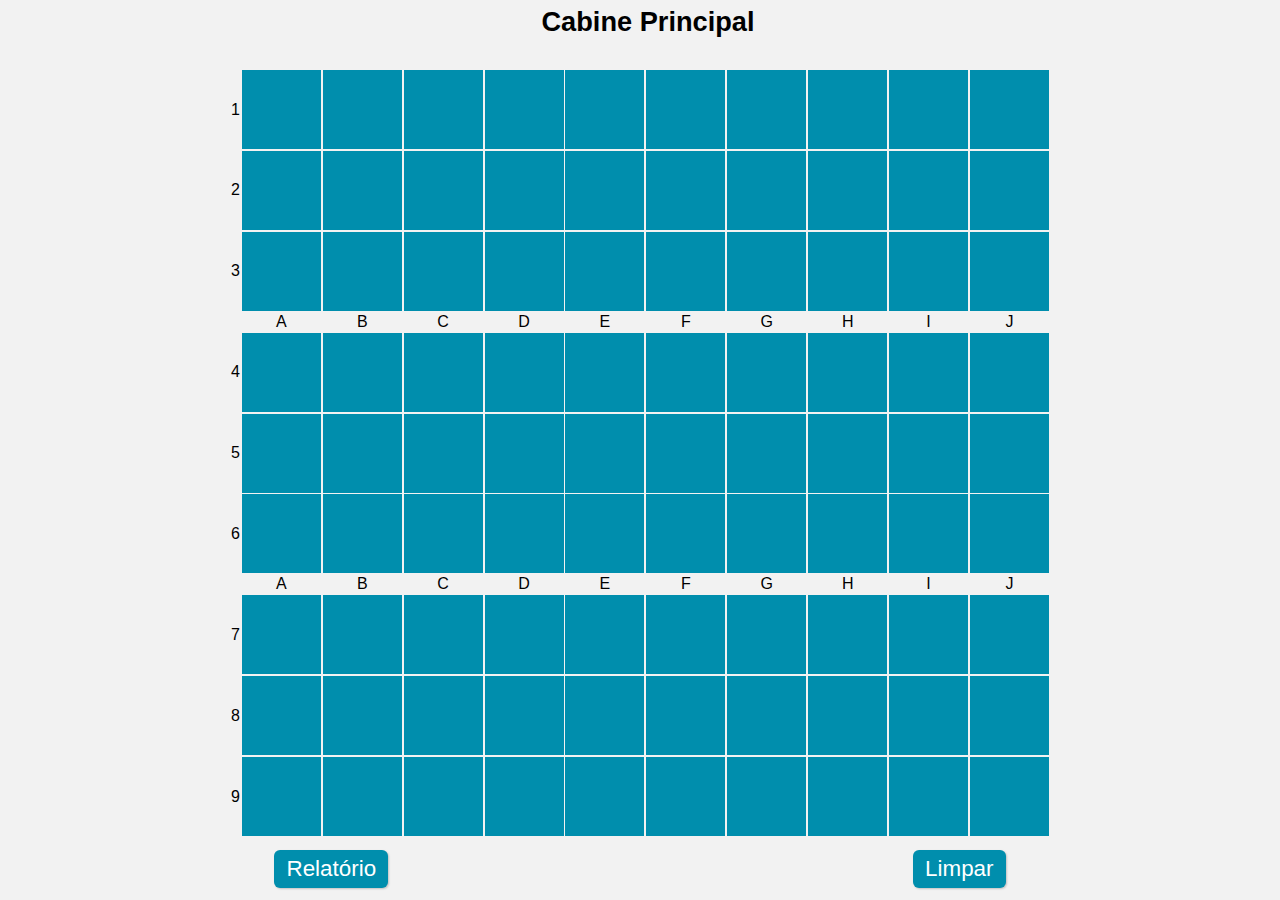
==== www/html/aviao.html @ 4cc53ce4 "Initial project commit" ====
<!DOCTYPE html>
<html lang="pt-br">
    <head>
        <meta charset="UTF-8" />
        <meta name="viewport" content="width=device-width, initial-scale=1.0" />
        <link rel="stylesheet" href="../css/style.css" />
        <link rel="stylesheet" href="../css/aviao/assentos-grid.css" />
        <link rel="stylesheet" href="../css/aviao/style.css" />
    </head>
    <body>
        <div class="modal">
            <div class="wrapper">
                <div
                    class="container"
                    style="display: flex; flex-direction: column"
                >
                    <div
                        class="dados-assento"
                        style="display: flex; justify-content: space-evenly"
                    >
                        <div style="text-align: center">
                            <svg
                                xmlns="http://www.w3.org/2000/svg"
                                viewBox="0 -960 960 960"
                                fill="gray"
                                style="width: 3rem"
                            >
                                <path
                                    d="M313.33-733.33q-30.33 0-51.5-21.17-21.16-21.17-21.16-51.5t21.16-52.17Q283-880 313.33-880q30.34 0 52.17 21.83 21.83 21.84 21.83 52.17 0 30.33-21.83 51.5t-52.17 21.17Zm244.67 560H284.67q-28.34 0-49.84-19.17-21.5-19.17-27.16-47.5l-91-456.67H186L273.33-240H558v66.67ZM791.33-80 674-283.33H372q-27 0-47.83-15.84Q303.33-315 298-341.33L252-578q-9.67-46.67 22.83-82.67t80.5-36q35 0 61.17 22T450-618l45.33 227.33h154q20.34 0 36.34 11.67 16 11.67 26.33 29l138 236.67L791.33-80Z"
                                />
                            </svg>
                            <br />
                            <span style="font-size: 1.2em; font-weight: bold"
                                >A1</span
                            >
                        </div>
                        <div style="text-align: center">
                            <svg
                                xmlns="http://www.w3.org/2000/svg"
                                viewBox="0 -960 960 960"
                                style="width: 3rem"
                                fill="green"
                            >
                                <path
                                    d="M447.67-120v-84.67Q392-215.33 354.83-249q-37.16-33.67-53.83-88.33l62-25.34q16.33 48 47.5 72t77.17 24q45.66 0 75.83-22.16Q593.67-311 593.67-352T568-415.83Q542.33-438.67 465-464q-76.67-24.33-111-62.17Q319.67-564 319.67-620q0-58.33 37.66-95 37.67-36.67 90.34-41.67V-840h66.66v83.33q46.67 6 79.17 31.84Q626-699 642.33-660l-62 26.67q-13.33-32-36.33-47t-61-15q-45.33 0-71 20.5t-25.67 54.16q0 36.34 30 58.34T525-516.67q68.33 20.67 101.83 61.5 33.5 40.84 33.5 99.84 0 65.66-38.66 103.66-38.67 38-107.34 48.34V-120h-66.66Z"
                                />
                            </svg>
                            <br />
                            <span style="font-size: 1.2em; font-weight: bold"
                                >R$5000,00</span
                            >
                        </div>
                    </div>
                    <div
                        class="nome-pessoa"
                        style="
                            display: flex;
                            align-items: center;
                            justify-content: center;
                            flex-direction: column;
                        "
                    >
                        <div class="icone-pessoa" style="text-align: center">
                            <svg
                                xmlns="http://www.w3.org/2000/svg"
                                viewBox="0 -960 960 960"
                                style="width: 3rem"
                                fill="gray"
                            >
                                <path
                                    d="M480-480.67q-66 0-109.67-43.66Q326.67-568 326.67-634t43.66-109.67Q414-787.33 480-787.33t109.67 43.66Q633.33-700 633.33-634t-43.66 109.67Q546-480.67 480-480.67ZM160-160v-100q0-36.67 18.5-64.17T226.67-366q65.33-30.33 127.66-45.5 62.34-15.17 125.67-15.17t125.33 15.5q62 15.5 127.28 45.3 30.54 14.42 48.96 41.81Q800-296.67 800-260v100H160Zm66.67-66.67h506.66V-260q0-14.33-8.16-27-8.17-12.67-20.5-19-60.67-29.67-114.34-41.83Q536.67-360 480-360t-111 12.17Q314.67-335.67 254.67-306q-12.34 6.33-20.17 19-7.83 12.67-7.83 27v33.33ZM480-547.33q37 0 61.83-24.84Q566.67-597 566.67-634t-24.84-61.83Q517-720.67 480-720.67t-61.83 24.84Q393.33-671 393.33-634t24.84 61.83Q443-547.33 480-547.33Zm0-86.67Zm0 407.33Z"
                                />
                            </svg>
                            <br />
                            <span style="font-size: 1.2em; font-weight: bold"
                                >Passageiro</span
                            >
                        </div>
                        <input
                            type="text"
                            id="nome-pessoa"
                            style="
                                height: fit-content;
                                width: 80%;
                                font-size: 1.1rem;
                            "
                        />
                    </div>
                    <div
                        style="
                            display: flex;
                            justify-content: space-around;
                            margin-top: 4px;
                        "
                    >
                        <button
                            class="btn-azul"
                            style="
                                font-size: 1rem;
                                background-color: gray;
                                color: white;
                            "
                        >
                            Cancelar
                        </button>
                        <button class="btn-azul" style="font-size: 1rem">
                            Ok
                        </button>
                    </div>
                </div>
            </div>
        </div>
        <div class="black-overlay"></div>
        <!-- Conteúdo da página -->
        <div class="header" onclick="location.href = '..'">
            Cabine Principal
        </div>
        <div class="aviao">
            <!-- assento, column-label, row-label, empty-space -->
            <!-- COLUNA 1 -->
            <div class="row-label" id="row-label-1">1</div>
            <div class="row-label" id="row-label-2">2</div>
            <div class="row-label" id="row-label-3">3</div>
            <div class="row-label empty-space"></div>
            <div class="row-label" id="row-label-4">4</div>
            <div class="row-label" id="row-label-5">5</div>
            <div class="row-label" id="row-label-6">6</div>
            <div class="row-label empty-space"></div>
            <div class="row-label" id="row-label-7">7</div>
            <div class="row-label" id="row-label-8">8</div>
            <div class="row-label" id="row-label-9">9</div>
            <!-- COLUNA 2 -->
            <div class="assento" id="A1"></div>
            <div class="assento" id="A2"></div>
            <div class="assento" id="A3"></div>
            <div class="column-label">A</div>
            <div class="assento" id="A4"></div>
            <div class="assento" id="A5"></div>
            <div class="assento" id="A6"></div>
            <div class="column-label">A</div>
            <div class="assento" id="A7"></div>
            <div class="assento" id="A8"></div>
            <div class="assento" id="A9"></div>
            <!-- COLUNA 3 -->
            <div class="assento" id="B1"></div>
            <div class="assento" id="B2"></div>
            <div class="assento" id="B3"></div>
            <div class="column-label">B</div>
            <div class="assento" id="B4"></div>
            <div class="assento" id="B5"></div>
            <div class="assento" id="B6"></div>
            <div class="column-label">B</div>
            <div class="assento" id="B7"></div>
            <div class="assento" id="B8"></div>
            <div class="assento" id="B9"></div>
            <!-- COLUNA 4 -->
            <div class="assento" id="C1"></div>
            <div class="assento" id="C2"></div>
            <div class="assento" id="C3"></div>
            <div class="column-label">C</div>
            <div class="assento" id="C4"></div>
            <div class="assento" id="C5"></div>
            <div class="assento" id="C6"></div>
            <div class="column-label">C</div>
            <div class="assento" id="C7"></div>
            <div class="assento" id="C8"></div>
            <div class="assento" id="C9"></div>
            <!-- COLUNA 5 -->
            <div class="assento" id="D1"></div>
            <div class="assento" id="D2"></div>
            <div class="assento" id="D3"></div>
            <div class="column-label">D</div>
            <div class="assento" id="D4"></div>
            <div class="assento" id="D5"></div>
            <div class="assento" id="D6"></div>
            <div class="column-label">D</div>
            <div class="assento" id="D7"></div>
            <div class="assento" id="D8"></div>
            <div class="assento" id="D9"></div>
            <!-- COLUNA 6 -->
            <div class="assento" id="E1"></div>
            <div class="assento" id="E2"></div>
            <div class="assento" id="E3"></div>
            <div class="column-label">E</div>
            <div class="assento" id="E4"></div>
            <div class="assento" id="E5"></div>
            <div class="assento" id="E6"></div>
            <div class="column-label">E</div>
            <div class="assento" id="E7"></div>
            <div class="assento" id="E8"></div>
            <div class="assento" id="E9"></div>
            <!-- COLUNA 7 -->
            <div class="assento" id="F1"></div>
            <div class="assento" id="F2"></div>
            <div class="assento" id="F3"></div>
            <div class="column-label">F</div>
            <div class="assento" id="F4"></div>
            <div class="assento" id="F5"></div>
            <div class="assento" id="F6"></div>
            <div class="column-label">F</div>
            <div class="assento" id="F7"></div>
            <div class="assento" id="F8"></div>
            <div class="assento" id="F9"></div>
            <!-- COLUNA 8 -->
            <div class="assento" id="G1"></div>
            <div class="assento" id="G2"></div>
            <div class="assento" id="G3"></div>
            <div class="column-label">G</div>
            <div class="assento" id="G4"></div>
            <div class="assento" id="G5"></div>
            <div class="assento" id="G6"></div>
            <div class="column-label">G</div>
            <div class="assento" id="G7"></div>
            <div class="assento" id="G8"></div>
            <div class="assento" id="G9"></div>
            <!-- COLUNA 9 -->
            <div class="assento" id="H1"></div>
            <div class="assento" id="H2"></div>
            <div class="assento" id="H3"></div>
            <div class="column-label">H</div>
            <div class="assento" id="H4"></div>
            <div class="assento" id="H5"></div>
            <div class="assento" id="H6"></div>
            <div class="column-label">H</div>
            <div class="assento" id="H7"></div>
            <div class="assento" id="H8"></div>
            <div class="assento" id="H9"></div>
            <!-- COLUNA 10 -->
            <div class="assento" id="I1"></div>
            <div class="assento" id="I2"></div>
            <div class="assento" id="I3"></div>
            <div class="column-label">I</div>
            <div class="assento" id="I4"></div>
            <div class="assento" id="I5"></div>
            <div class="assento" id="I6"></div>
            <div class="column-label">I</div>
            <div class="assento" id="I7"></div>
            <div class="assento" id="I8"></div>
            <div class="assento" id="I9"></div>
            <!-- COLUNA 11 -->
            <div class="assento" id="J1"></div>
            <div class="assento" id="J2"></div>
            <div class="assento" id="J3"></div>
            <div class="column-label">J</div>
            <div class="assento" id="J4"></div>
            <div class="assento" id="J5"></div>
            <div class="assento" id="J6"></div>
            <div class="column-label">J</div>
            <div class="assento" id="J7"></div>
            <div class="assento" id="J8"></div>
            <div class="assento" id="J9"></div>
        </div>
        <div class="navbar">
            <div
                class="btn-azul"
                onclick="window.location.href = './relatorio.html'"
            >
                Relatório
            </div>
            <div class="btn-azul" onclick="liberarAssentos();">Limpar</div>
        </div>
        <script>
            function calcularTamanhoAssentos() {
                const aviao = document.querySelector('.aviao');
                const assento = document.querySelector('.assento');
                let asntWidth, asntHeight;

                // calcular tamanho padrão assentos
                aviao.style = ``;
                asntWidth = assento.offsetWidth;
                asntHeight = assento.offsetHeight;
                const cellSize = Math.min(asntWidth, asntHeight);

                // definir estilo
                aviao.style = `--cell-size: ${cellSize}px;`;

                // se não fizer isso, o tamanho do div avião tomara o body todo. Imagino que vou colocar uma navbar e botões então é necessário
                // aviao.style.flex = 'unset';
                // aviao.style.height = 'unset';
                // aviao.style.width = 'unset';
            }

            // Recalcular tamanho da grid quando tamanho da tela mudar
            window.addEventListener('resize', calcularTamanhoAssentos);
            calcularTamanhoAssentos();
        </script>
        <script src="../js/modules/modal.js"></script>
        <script src="../js/modules/precos.js"></script>
        <script src="../js/aviao.js"></script>
        <script>
            // openModal();
        </script>
    </body>
</html>

<!-- TODO: Fazer essa tela funcionar com celular deitado também! -->
---- www/css/style.css ----
* {
    margin: 0;
    padding: 0;
    font-family: sans-serif;
}

body {
    height: 100vh;
}

.btn-azul {
    padding: 0.375rem 0.75rem;
    border: none;
    border-radius: 0.375rem;
    background-color: #008ead;
    color: white;
    font-size: 1em;
}

.btn-azul:active {
    background: #006177;
}
---- www/css/aviao/assentos-grid.css ----
.aviao {
    --cell-size: 1fr;
}

.aviao {
    /* width: 100%;
    height: 100%; */
    flex: 1;
    padding: 0 4px;
}

.aviao {
    display: grid;
    grid-template-columns:
        fit-content(3ch)
        repeat(10, minmax(20px, var(--cell-size)));
    grid-template-rows:
        repeat(3, minmax(20px, var(--cell-size))) fit-content(3ch)
        repeat(3, minmax(20px, var(--cell-size))) fit-content(3ch)
        repeat(3, minmax(20px, var(--cell-size)));
    grid-auto-flow: column;
    gap: 0.12rem;
    justify-content: center;
}

@media (orientation: portrait) {
    .aviao {
        grid-template-columns:
            repeat(3, minmax(20px, var(--cell-size))) fit-content(3ch)
            repeat(3, minmax(20px, var(--cell-size))) fit-content(3ch)
            repeat(3, minmax(20px, var(--cell-size)));
        grid-template-rows:
            fit-content(3ch)
            repeat(10, minmax(20px, var(--cell-size)));
        grid-auto-flow: row;
    }
}

.column-label,
.row-label {
    display: grid;
    place-items: center;
}

.row-label.empty-space {
    visibility: hidden;
}
---- www/css/aviao/style.css ----
:root {
    --background: hsl(0, 0%, 95%);
    box-sizing: content-box;
}
body {
    display: flex;
    justify-content: center;
    background-color: var(--background);
    flex-direction: column;
}

.assento {
    --assento-vazio-color: #008ead;
    --assento-indisponivel-color: gray;
    --assento-ocupado-color: green;
    background-color: var(--assento-vazio-color);
}

.assento.ocupado {
    background-color: var(--assento-ocupado-color);
}

.assento.indisponivel {
    background-color: var(--assento-indisponivel-color);
}

.navbar {
    display: flex;
    flex-direction: row;
    justify-content: space-around;
    padding: 0.75rem;
}

.header {
    font-size: 1.7rem;
    font-weight: bold;
    margin-bottom: 2rem;
    margin-left: 1rem;
    margin-top: 0.375rem;
    text-align: center;
}

.btn-azul {
    width: fit-content;
    box-shadow: 1px 1px 2px rgba(0, 0, 0, 0.2);
    /* border: 1px solid black;
    border-radius: 0; */
    background: #008ead;
    font-size: 1.4em;
}

.btn-azul:active {
    background: #006177;
}

/* ESTILIZAR MODAL */
.modal {
    position: absolute;
    top: 35%;
    left: 50%;
    transform: translate(-50%, -50%);
    z-index: 12;
    display: none;
}

.modal {
    aspect-ratio: 16 / 10;
    width: 90vh;
    height: auto;
}

@media (orientation: portrait) {
    .modal {
        width: 90vw;
        height: auto;
    }
}

.modal {
    background-color: hsl(0, 0%, 97%);
    border: 1px solid rgba(0, 0, 0, 0.15);
    border-radius: 0.5rem;
    padding: 0.375rem;
}

.modal {
    overflow-y: scroll;
    overflow-x: hidden;
}

.modal.active {
    display: block;
}

.black-overlay {
    display: none;
    position: absolute;
    top: 0;
    left: 0;
    width: 100vw;
    height: 100vh;
    background-color: rgba(0, 0, 0, 0.5);
}

.black-overlay.active {
    display: block;
}

.modal .wrapper {
    display: block;
    width: 100%;
    height: 100%;
}
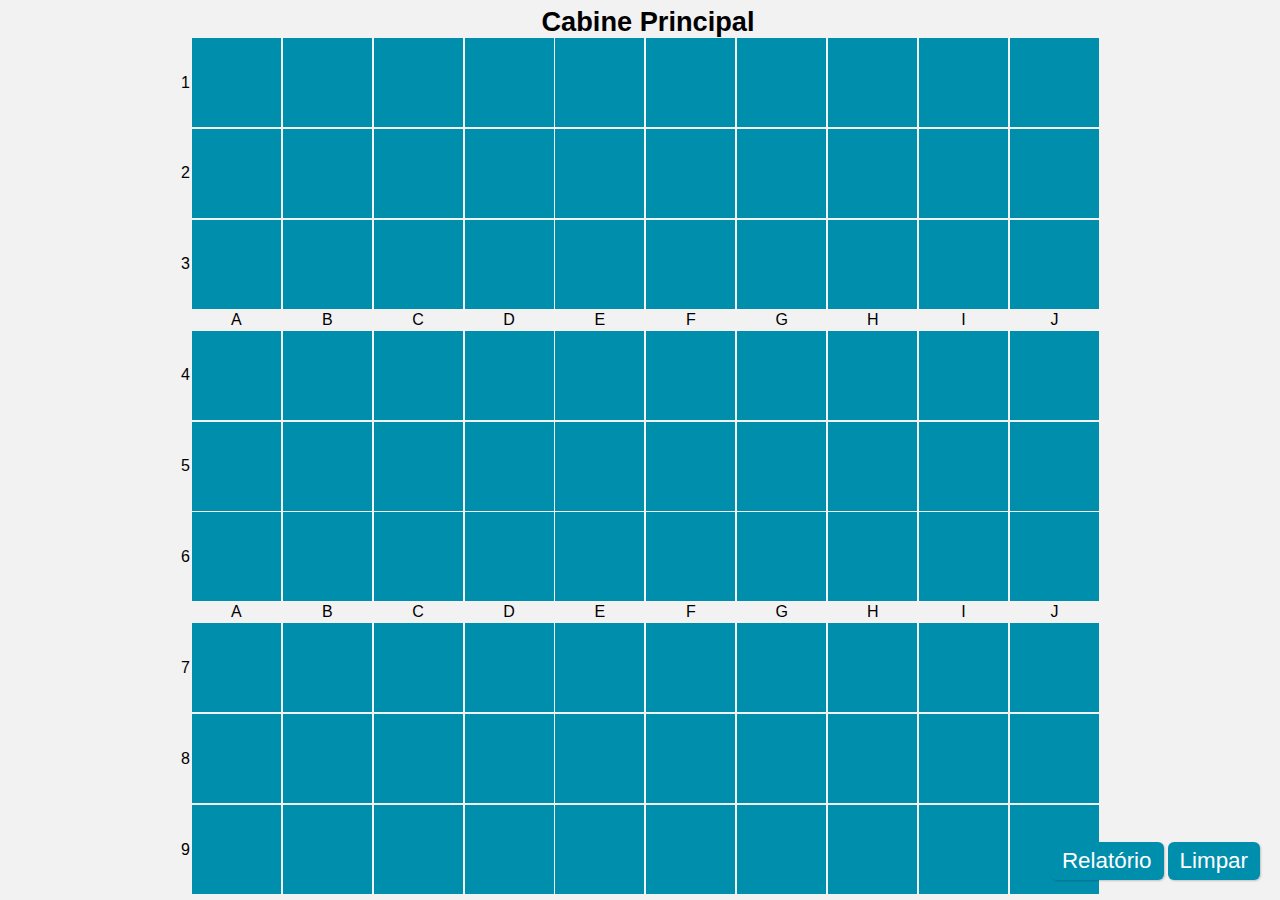
==== commit 4be4e350: "Adicionado safeguards caso a tela principal não fique pronta a tempo" ====
--- a/www/html/aviao.html
+++ b/www/html/aviao.html
@@ -9,106 +9,7 @@
     </head>
     <body>
         <div class="modal">
-            <div class="wrapper">
-                <div
-                    class="container"
-                    style="display: flex; flex-direction: column"
-                >
-                    <div
-                        class="dados-assento"
-                        style="display: flex; justify-content: space-evenly"
-                    >
-                        <div style="text-align: center">
-                            <svg
-                                xmlns="http://www.w3.org/2000/svg"
-                                viewBox="0 -960 960 960"
-                                fill="gray"
-                                style="width: 3rem"
-                            >
-                                <path
-                                    d="M313.33-733.33q-30.33 0-51.5-21.17-21.16-21.17-21.16-51.5t21.16-52.17Q283-880 313.33-880q30.34 0 52.17 21.83 21.83 21.84 21.83 52.17 0 30.33-21.83 51.5t-52.17 21.17Zm244.67 560H284.67q-28.34 0-49.84-19.17-21.5-19.17-27.16-47.5l-91-456.67H186L273.33-240H558v66.67ZM791.33-80 674-283.33H372q-27 0-47.83-15.84Q303.33-315 298-341.33L252-578q-9.67-46.67 22.83-82.67t80.5-36q35 0 61.17 22T450-618l45.33 227.33h154q20.34 0 36.34 11.67 16 11.67 26.33 29l138 236.67L791.33-80Z"
-                                />
-                            </svg>
-                            <br />
-                            <span style="font-size: 1.2em; font-weight: bold"
-                                >A1</span
-                            >
-                        </div>
-                        <div style="text-align: center">
-                            <svg
-                                xmlns="http://www.w3.org/2000/svg"
-                                viewBox="0 -960 960 960"
-                                style="width: 3rem"
-                                fill="green"
-                            >
-                                <path
-                                    d="M447.67-120v-84.67Q392-215.33 354.83-249q-37.16-33.67-53.83-88.33l62-25.34q16.33 48 47.5 72t77.17 24q45.66 0 75.83-22.16Q593.67-311 593.67-352T568-415.83Q542.33-438.67 465-464q-76.67-24.33-111-62.17Q319.67-564 319.67-620q0-58.33 37.66-95 37.67-36.67 90.34-41.67V-840h66.66v83.33q46.67 6 79.17 31.84Q626-699 642.33-660l-62 26.67q-13.33-32-36.33-47t-61-15q-45.33 0-71 20.5t-25.67 54.16q0 36.34 30 58.34T525-516.67q68.33 20.67 101.83 61.5 33.5 40.84 33.5 99.84 0 65.66-38.66 103.66-38.67 38-107.34 48.34V-120h-66.66Z"
-                                />
-                            </svg>
-                            <br />
-                            <span style="font-size: 1.2em; font-weight: bold"
-                                >R$5000,00</span
-                            >
-                        </div>
-                    </div>
-                    <div
-                        class="nome-pessoa"
-                        style="
-                            display: flex;
-                            align-items: center;
-                            justify-content: center;
-                            flex-direction: column;
-                        "
-                    >
-                        <div class="icone-pessoa" style="text-align: center">
-                            <svg
-                                xmlns="http://www.w3.org/2000/svg"
-                                viewBox="0 -960 960 960"
-                                style="width: 3rem"
-                                fill="gray"
-                            >
-                                <path
-                                    d="M480-480.67q-66 0-109.67-43.66Q326.67-568 326.67-634t43.66-109.67Q414-787.33 480-787.33t109.67 43.66Q633.33-700 633.33-634t-43.66 109.67Q546-480.67 480-480.67ZM160-160v-100q0-36.67 18.5-64.17T226.67-366q65.33-30.33 127.66-45.5 62.34-15.17 125.67-15.17t125.33 15.5q62 15.5 127.28 45.3 30.54 14.42 48.96 41.81Q800-296.67 800-260v100H160Zm66.67-66.67h506.66V-260q0-14.33-8.16-27-8.17-12.67-20.5-19-60.67-29.67-114.34-41.83Q536.67-360 480-360t-111 12.17Q314.67-335.67 254.67-306q-12.34 6.33-20.17 19-7.83 12.67-7.83 27v33.33ZM480-547.33q37 0 61.83-24.84Q566.67-597 566.67-634t-24.84-61.83Q517-720.67 480-720.67t-61.83 24.84Q393.33-671 393.33-634t24.84 61.83Q443-547.33 480-547.33Zm0-86.67Zm0 407.33Z"
-                                />
-                            </svg>
-                            <br />
-                            <span style="font-size: 1.2em; font-weight: bold"
-                                >Passageiro</span
-                            >
-                        </div>
-                        <input
-                            type="text"
-                            id="nome-pessoa"
-                            style="
-                                height: fit-content;
-                                width: 80%;
-                                font-size: 1.1rem;
-                            "
-                        />
-                    </div>
-                    <div
-                        style="
-                            display: flex;
-                            justify-content: space-around;
-                            margin-top: 4px;
-                        "
-                    >
-                        <button
-                            class="btn-azul"
-                            style="
-                                font-size: 1rem;
-                                background-color: gray;
-                                color: white;
-                            "
-                        >
-                            Cancelar
-                        </button>
-                        <button class="btn-azul" style="font-size: 1rem">
-                            Ok
-                        </button>
-                    </div>
-                </div>
-            </div>
+            <div class="wrapper"></div>
         </div>
         <div class="black-overlay"></div>
         <!-- Conteúdo da página -->
@@ -287,9 +188,6 @@
         <script src="../js/modules/modal.js"></script>
         <script src="../js/modules/precos.js"></script>
         <script src="../js/aviao.js"></script>
-        <script>
-            // openModal();
-        </script>
     </body>
 </html>
 
--- a/www/css/aviao/style.css
+++ b/www/css/aviao/style.css
@@ -28,23 +28,38 @@
     display: flex;
     flex-direction: row;
     justify-content: space-around;
+    gap: 4px;
     padding: 0.75rem;
 }
 
 .header {
     font-size: 1.7rem;
     font-weight: bold;
-    margin-bottom: 2rem;
     margin-left: 1rem;
     margin-top: 0.375rem;
     text-align: center;
 }
 
+@media (orientation: portrait) {
+    .header {
+        margin-bottom: 2rem;
+    }
+}
+
+@media (orientation: landscape) {
+    .navbar {
+        position: absolute;
+        bottom: 0.5rem;
+        right: 0.5rem;
+    }
+    .aviao {
+        padding-bottom: 0.3rem;
+    }
+}
+
 .btn-azul {
     width: fit-content;
     box-shadow: 1px 1px 2px rgba(0, 0, 0, 0.2);
-    /* border: 1px solid black;
-    border-radius: 0; */
     background: #008ead;
     font-size: 1.4em;
 }
